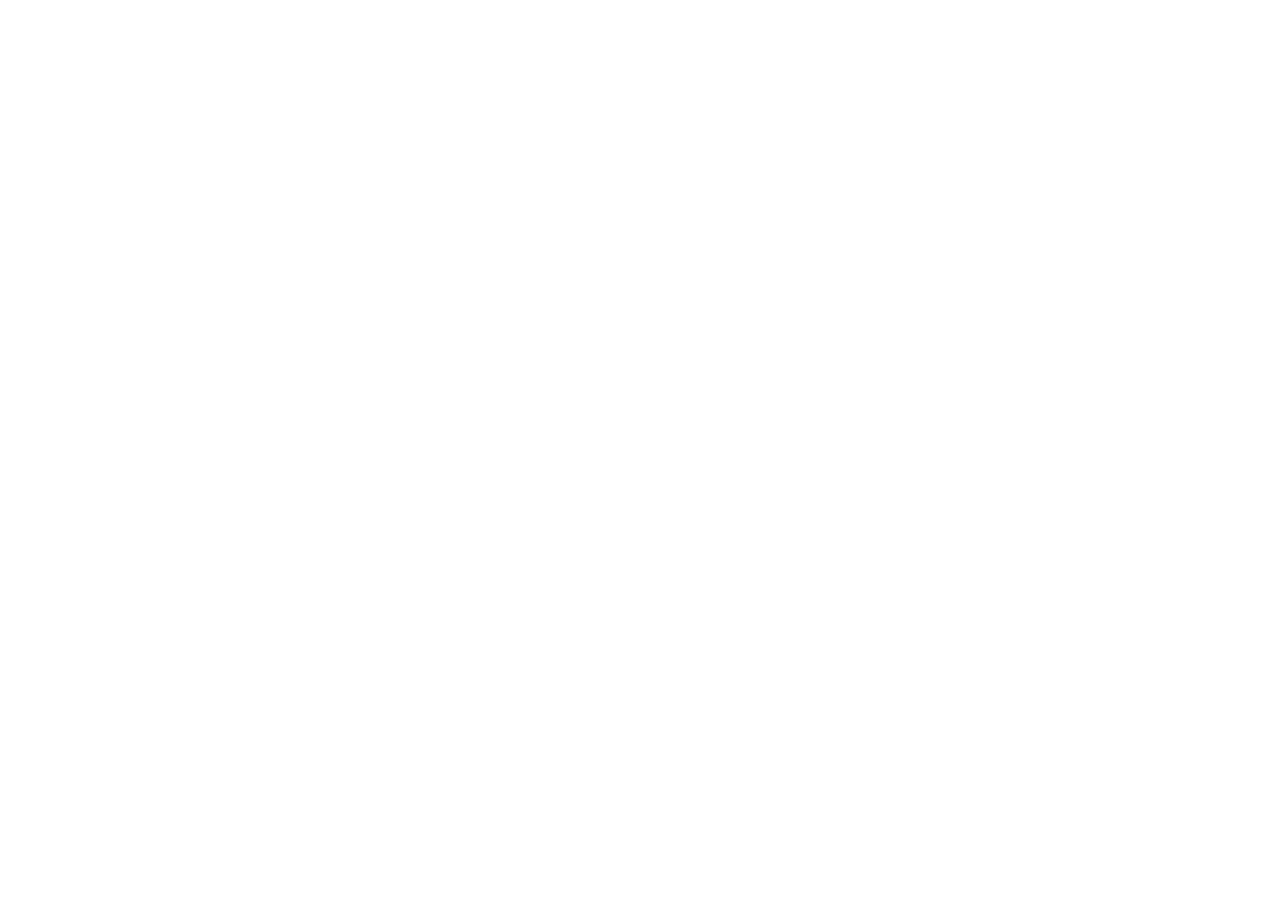
==== highscore.html @ 2edca44c "fourth commit" ====
<!DOCTYPE html>
<html lang="en">
<head>
    <meta charset="UTF-8">
    <meta name="viewport" content="width=device-width, initial-scale=1.0">
    <title>JavaScript: The Quiz Highscores</title>
</head>
<body>
    <div 
    
</body>
</html>
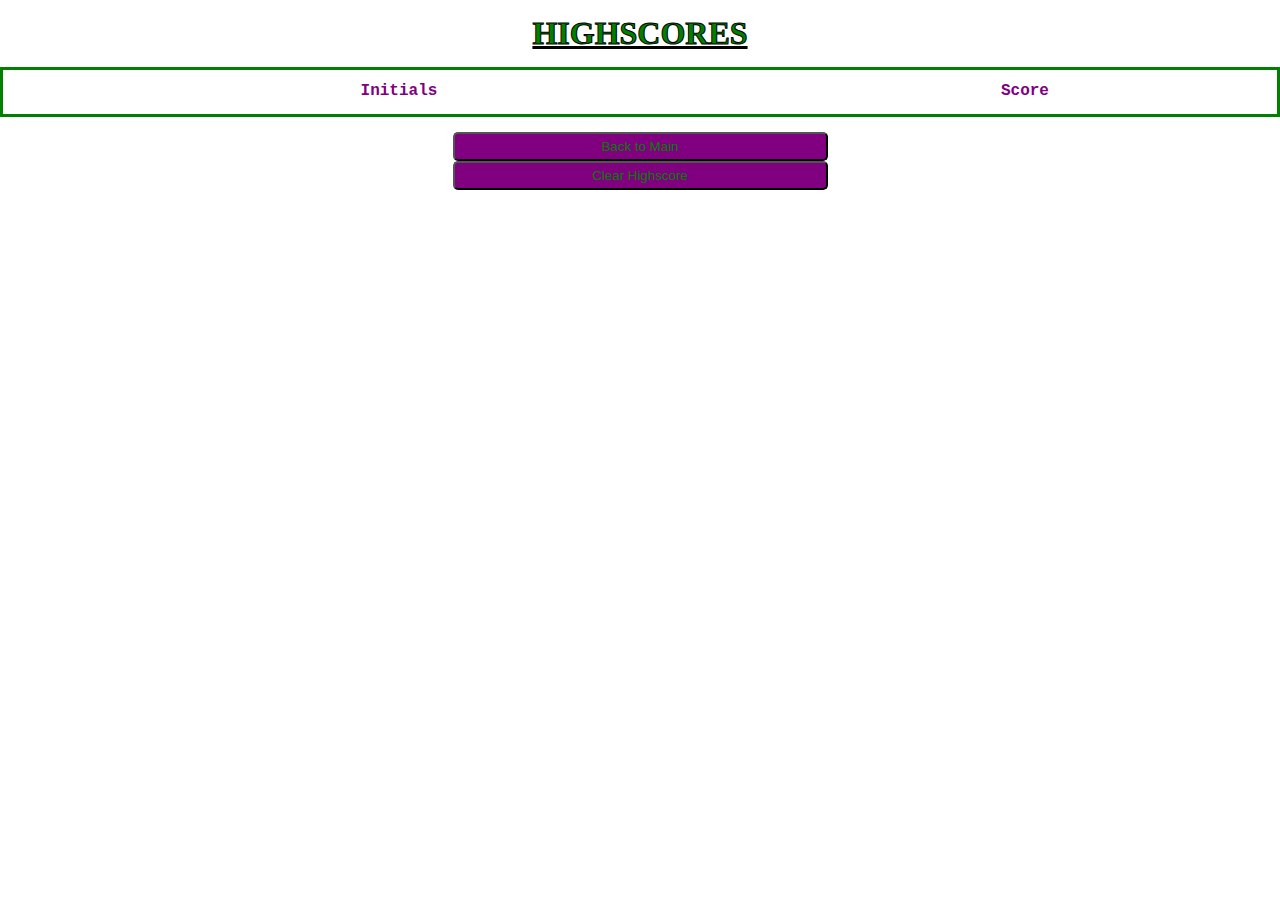
==== commit e451fdbf: "5/6 commit" ====
--- a/highscore.html
+++ b/highscore.html
@@ -4,9 +4,30 @@
     <meta charset="UTF-8">
     <meta name="viewport" content="width=device-width, initial-scale=1.0">
     <title>JavaScript: The Quiz Highscores</title>
+    <link href="highscores.css" rel="stylesheet">
 </head>
 <body>
-    <div 
+    <div class="highscores-container">
+        <h1 class="highscore-title">HIGHSCORES</h1>
+    <div class="highscore-list">
+        <table class="score-table" style="width:100%">
+            <tr>
+              <th>Initials</th>
+              <th>Score</th>
+            </tr>
+            <tr>
+                <th class="initials-container">
+                </th>
+                <th class="score-container">
+            </tr>
+          </table>
+    </div>
+    <div class="highscore-button-container">
+    <button onclick="location.href='index.html';" class="highscore-button">Back to Main</button>
+    <button class="highscore-button">Clear Highscore</button>
+    </div>
+    </div>
     
+    <script src="script.js"></script>
 </body>
 </html>--- a/highscores.css
+++ b/highscores.css
@@ -0,0 +1,62 @@
+*{
+    box-sizing: border-box;
+    margin: 0;
+    padding: 0;
+}
+
+.highscores-container {
+    display: flex;
+    justify-content: center;
+    flex-direction: column;
+}
+
+.highscore-title {
+    text-align: center;
+    padding: 10px;
+    margin: 5px;
+    text-decoration: underline;
+    -webkit-text-stroke-color: black;
+    -webkit-text-stroke-width: 1px;
+    color: green;
+}
+
+.score-table {
+    padding: 10px;
+    border: solid green;
+    border-left: solid green;
+    color: purple;
+    font-family: 'Courier New', Courier, monospace;
+    text-align: center;
+}
+
+.highscore-button-container {
+    display: flex;
+    justify-content: center;
+    align-items: center;
+    flex-direction: column;
+    padding: 15px;
+}
+
+.highscore-button {
+    width: 30%;
+    padding: 5px;
+    background-color: purple;
+    color: green;
+    border-radius: 5px;
+}
+
+.initial-style {
+    display: flex;
+    justify-content: center;
+    padding: 5px;
+    font-size: 2rem;
+    font-weight: bold;
+}
+
+.score-style {
+    display: flex;
+    justify-content: center;
+    padding: 5px;
+    font-size: 2rem;
+}
+
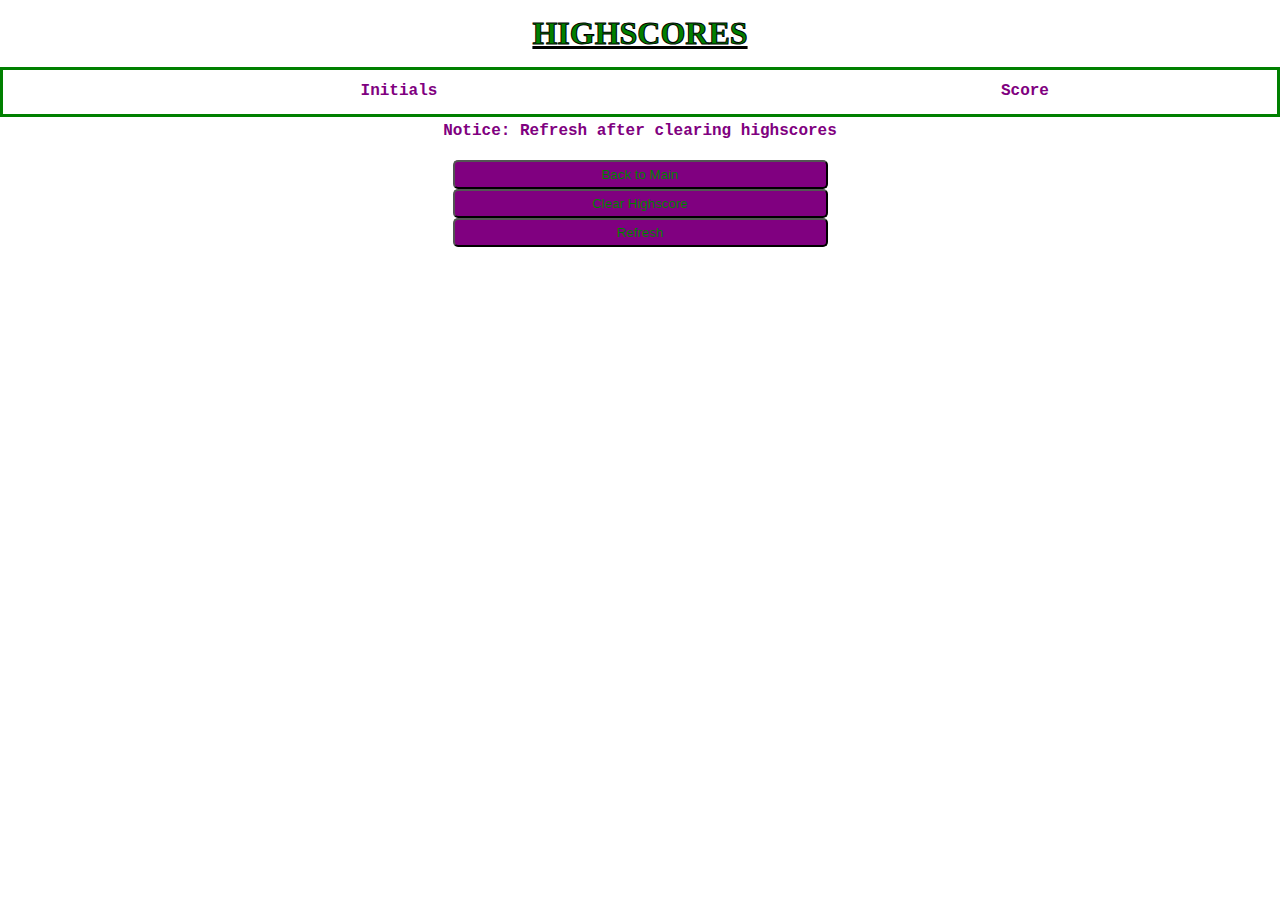
==== commit 4c35c43a: "more updates" ====
--- a/highscore.html
+++ b/highscore.html
@@ -21,13 +21,15 @@
                 <th class="score-container">
             </tr>
           </table>
+          <p>Notice: Refresh after clearing highscores</p>
     </div>
     <div class="highscore-button-container">
     <button onclick="location.href='index.html';" class="highscore-button">Back to Main</button>
-    <button class="highscore-button">Clear Highscore</button>
+    <button onclick="localStorage.clear();" class="highscore-button">Clear Highscore</button>
+    <button onclick="location.reload();" class="highscore-button">Refresh</button>
     </div>
     </div>
     
-    <script src="script.js"></script>
+    <script src="highscore.js"></script>
 </body>
 </html>--- a/highscores.css
+++ b/highscores.css
@@ -60,3 +60,11 @@
     font-size: 2rem;
 }
 
+p {
+    text-align: center;
+    padding: 5px;
+    font-weight: bold;
+    font-family: 'Courier New', Courier, monospace;
+    color: purple;
+}
+
